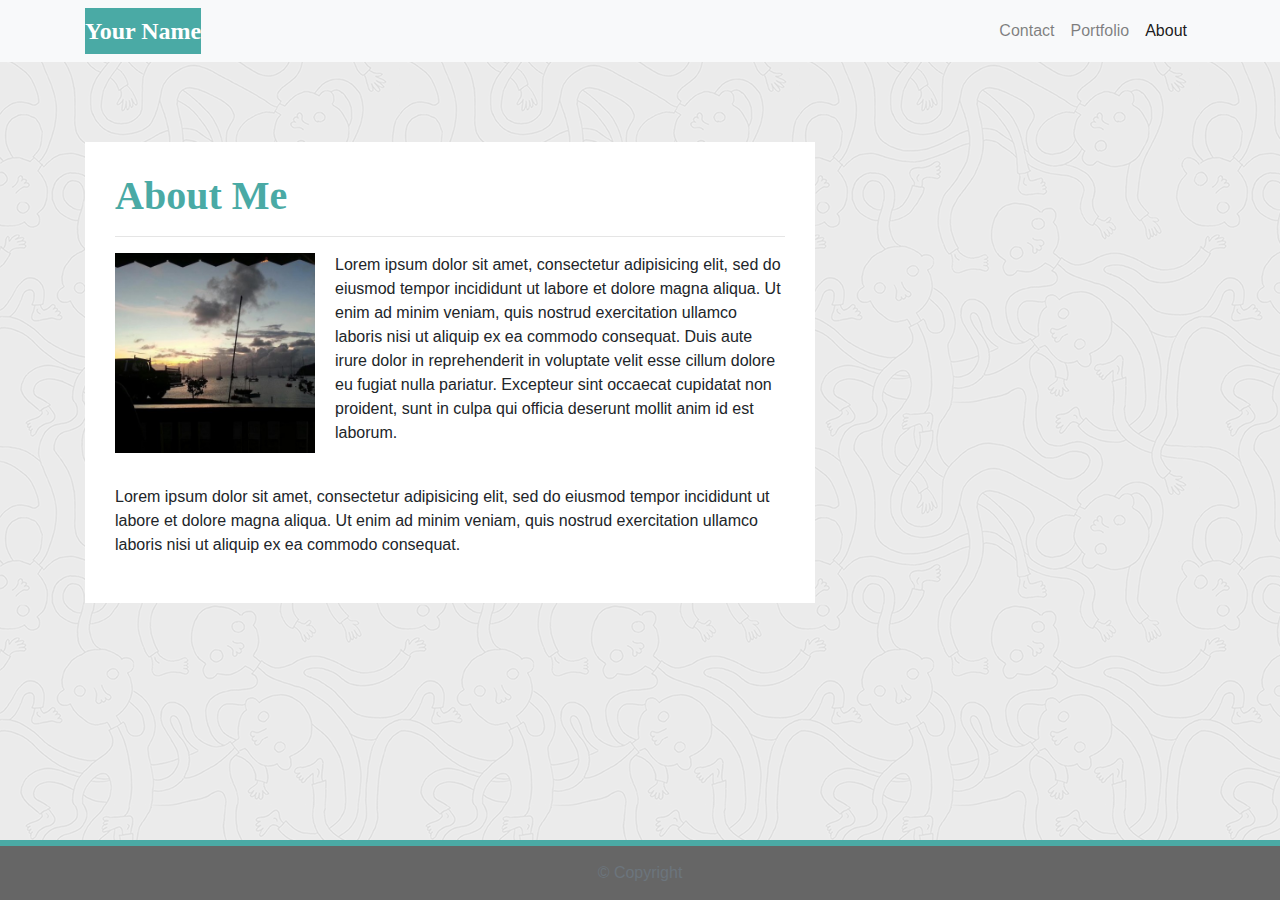
==== Master/index.html @ 61dc17b2 "Added pages coppied readme" ====
<!DOCTYPE html>
<html lang="en-us">

<head>

  <meta charset="UTF-8">
  <meta name="viewport" content="width=device-width, initial-scale=1.0">
  <meta http-equiv="X-UA-Compatible" content="ie=edge">

  <title>Bootstrap Basic Portfolio</title>

  <!-- Boostrap Stylesheet -->
  <link rel="stylesheet" href="https://maxcdn.bootstrapcdn.com/bootstrap/4.0.0/css/bootstrap.min.css">

  <!-- Our own CSS stylesheet -->
  <link rel="stylesheet" href="assets/css/styles.css" media="screen">

</head>

<body>
  <nav class="navbar navbar-expand-lg navbar-light bg-light">
    <div class="container">
      <!-- Brand and toggle get grouped for better mobile display -->
      <a class="navbar-brand" href="index.html" id="logo">Your Name</a>
      <button class="navbar-toggler" type="button" data-toggle="collapse" data-target="#navbarTogglerDemo01"
        aria-controls="navbarTogglerDemo01" aria-expanded="false" aria-label="Toggle navigation">
        <span class="navbar-toggler-icon"></span>
      </button>
      <!-- Collect the nav links, forms, and other content for toggling -->
      <div class="collapse navbar-collapse" id="navbarTogglerDemo01">
        <ul class="navbar-nav ml-auto mt-2 mt-lg-0">
          <li class="nav-item">
            <a class="nav-link" href="contact.html">Contact</a>
          </li>
          <li class="nav-item">
            <a class="nav-link" href="portfolio.html">Portfolio</a>
          </li>
          <li class="nav-item active">
            <a class="nav-link" href="index.html">About</a>
          </li>
        </ul>
      </div>
      <!-- /.navbar-collapse -->
    </div>
    <!-- /.container -->
  </nav>
  <!-- End of navbar -->

  <!-- Start of container -->
  <main class="container">
    <section class="row">
      <div class="col-md-8">
        <article class="block">
          <h1 class="block-header">About Me</h1>
          <hr />
          <img src="assets/imgs/natebeach.jpeg" alt="" id="about-image" />
          <p>Lorem ipsum dolor sit amet, consectetur adipisicing elit, sed do eiusmod tempor incididunt ut labore et
            dolore
            magna aliqua. Ut enim ad minim veniam, quis nostrud exercitation ullamco laboris nisi ut aliquip ex ea
            commodo
            consequat. Duis aute irure dolor in reprehenderit in voluptate velit esse cillum dolore eu fugiat nulla
            pariatur.
            Excepteur sint occaecat cupidatat non proident, sunt in culpa qui officia deserunt mollit anim id est
            laborum.</p>
          <br />
          <p>Lorem ipsum dolor sit amet, consectetur adipisicing elit, sed do eiusmod tempor incididunt ut labore et
            dolore
            magna aliqua. Ut enim ad minim veniam, quis nostrud exercitation ullamco laboris nisi ut aliquip ex ea
            commodo
            consequat.
          </p>
        </article>
      </div>
    </section>
  </main>
  <!-- End of container -->

  <!-- Start of footer -->
  <footer class="footer">
    <div class="two-toned-footer-color"></div>
    <p class="text-muted text-muted-footer text-center">
      &copy; Copyright
    </p>
  </footer>
  <!-- End of footer -->

  <!-- jQuery CDN -->
  <script type="text/javascript" src="https://cdnjs.cloudflare.com/ajax/libs/jquery/3.2.1/jquery.min.js"></script>

  <!-- Bootstrap CDN -->
  <script src="https://maxcdn.bootstrapcdn.com/bootstrap/4.0.0/js/bootstrap.min.js"></script>

</body>

</html>
---- Master/assets/css/styles.css ----
/* --- STYLES FOR ALL PAGES --- */
body {
  /* Typography */
  font-family: Arial, "Helvetica Neue", Helvetica, sans-serif;

  /* Visual */
  background-image: url("../imgs/ignasi_pattern_s.png");
}

html {
  /* Positioning */
  position: relative;

  /* Box-model */
  min-height: 100%;
}

/* add space for fixed nav */
main {
  margin: 80px 0;
}

/* create styles for use for all white main boxes */
.block {
  background-color: #fff;

  padding: 30px;
  margin-bottom: 30px;
}

.block-header {
  /* Typography */
  color: #4aaaa5;
  font-family: Georgia, Times, "Times New Roman", serif;
  font-weight: bold;
}

/* NAV START */
#logo {
  font-family: Georgia, Times, "Times New Roman", serif;

  /* Typography */
  font-size: 24px;
  font-weight: bold;
  color: #fff;

  /* Visual */
  background: #4aaaa5;
}

/* override bootstrap hover color and border */
.navbar-default .navbar-nav > li > a:hover {
  color: #4aaaa5;
}

.navbar {
  background: white;
  border: none;
}

/* media query for nav background color change */
@media only screen and (max-width: 767px) {
  .navbar-header {
    background-color: #4aaaa5;
  }
}
/* END NAV */


/* CONNECT W/ ME CSS */
.connect-header {
  /* Typography */
  font-size: 25px;
}

.connect-photo {
  /* Box-model */
  width: 55px;
  height: 55px;
}

#images {
  /* Box-model */
  padding-top: 15px;

  /* Typography */
  text-align: center;
}
/* END CONNECT W/ ME */


/* BEGIN FOOTER */
.footer {
  /* Positioning */
  position: absolute;
  bottom: 0;

  /* Box-model */
  width: 100%;
  height: 60px;

  /* Visual */
  background-color: #666;
}

.text-muted-footer {
  /* Box-model */
  margin-top: 15px;

  /* Typography */
  color: #fff;
}

.two-toned-footer-color {
  /* Box-model */
  height: 6px;
  padding-top: 3px;

  /* Visual */
  background-color: #4aaaa5;
}
/* END FOOTER */
/* --- END STYLES FOR ALL PAGES --- */

/* --- PAGE-SPECIFIC STYLES --- */
/* ABOUT-ME PAGE */
.about-me-header {
  /* Positioning */
  margin-bottom: 33px;
  font-family: Georgia, Times, "Times New Roman", serif;

  /* Typography */
  font-size: 32px;
  font-weight: bold;
  color: #4aaaa5;
}

#about-image {
  /* Positioning */
  float: left;

  /* Box-model */
  width: 200px;
  margin: 0 20px 10px 0;
}
/* END ABOUT-ME PAGE */


/* PORTFOLIO PAGE */
.port-image {
  margin: 20px auto;
}
/* END PORTFOLIO PAGE */


/* CONTACT FORM PAGE  */
.form-control {
  /* give input boxes right angles */
  border-radius: 0;

  /* keep from horizontally resizing text area */
  min-width: 100%;
  max-width: 100%;
}

.submit-btn {
  /* Box-model */
  padding: 15px 30px;
  font-size: 16px;
  font-weight: lighter;

  /* Typography */
  color: #fff;

  /* Visual */
  background-color: #4aaaa5;
  border: 0;
}

.submit-btn:hover {
  opacity: .7;
}

/* END CONTACT FORM PAGE */
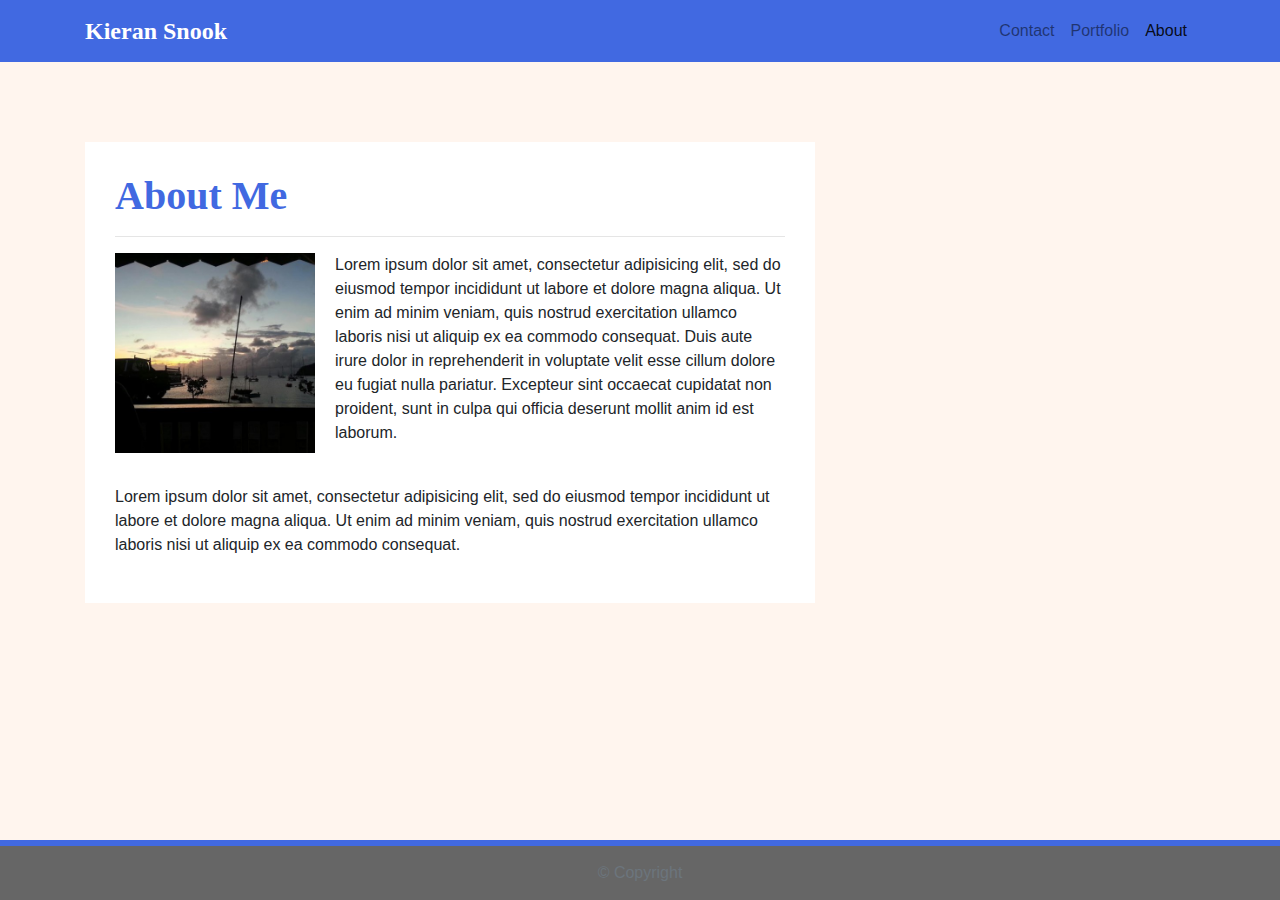
==== commit 31c0d80b: "started need to update a little" ====
--- a/Master/index.html
+++ b/Master/index.html
@@ -18,10 +18,10 @@
 </head>
 
 <body>
-  <nav class="navbar navbar-expand-lg navbar-light bg-light">
+  <nav class="navbar navbar-expand-lg navbar-light">
     <div class="container">
       <!-- Brand and toggle get grouped for better mobile display -->
-      <a class="navbar-brand" href="index.html" id="logo">Your Name</a>
+      <a class="navbar-brand" href="index.html" id="logo">Kieran Snook</a>
       <button class="navbar-toggler" type="button" data-toggle="collapse" data-target="#navbarTogglerDemo01"
         aria-controls="navbarTogglerDemo01" aria-expanded="false" aria-label="Toggle navigation">
         <span class="navbar-toggler-icon"></span>
--- a/Master/assets/css/styles.css
+++ b/Master/assets/css/styles.css
@@ -2,9 +2,9 @@
 body {
   /* Typography */
   font-family: Arial, "Helvetica Neue", Helvetica, sans-serif;
-
+background-color: seashell;
   /* Visual */
-  background-image: url("../imgs/ignasi_pattern_s.png");
+  /* background-image: url("../imgs/ignasi_pattern_s.png"); */
 }
 
 html {
@@ -30,7 +30,7 @@
 
 .block-header {
   /* Typography */
-  color: #4aaaa5;
+  color: royalblue;
   font-family: Georgia, Times, "Times New Roman", serif;
   font-weight: bold;
 }
@@ -45,25 +45,25 @@
   color: #fff;
 
   /* Visual */
-  background: #4aaaa5;
+  /* background: #4aaaa5; */
 }
 
 /* override bootstrap hover color and border */
-.navbar-default .navbar-nav > li > a:hover {
-  color: #4aaaa5;
-}
+/* .navbar-default .navbar-nav > li > a:hover { */
+  /* color: #4aaaa5;
+} */
 
 .navbar {
-  background: white;
+  background: royalblue;
   border: none;
 }
 
 /* media query for nav background color change */
-@media only screen and (max-width: 767px) {
+/* @media only screen and (max-width: 767px) {
   .navbar-header {
     background-color: #4aaaa5;
   }
-}
+} */
 /* END NAV */
 
 
@@ -117,7 +117,7 @@
   padding-top: 3px;
 
   /* Visual */
-  background-color: #4aaaa5;
+  background-color: royalblue;
 }
 /* END FOOTER */
 /* --- END STYLES FOR ALL PAGES --- */
@@ -173,7 +173,7 @@
   color: #fff;
 
   /* Visual */
-  background-color: #4aaaa5;
+  background-color: royalblue;
   border: 0;
 }
 
